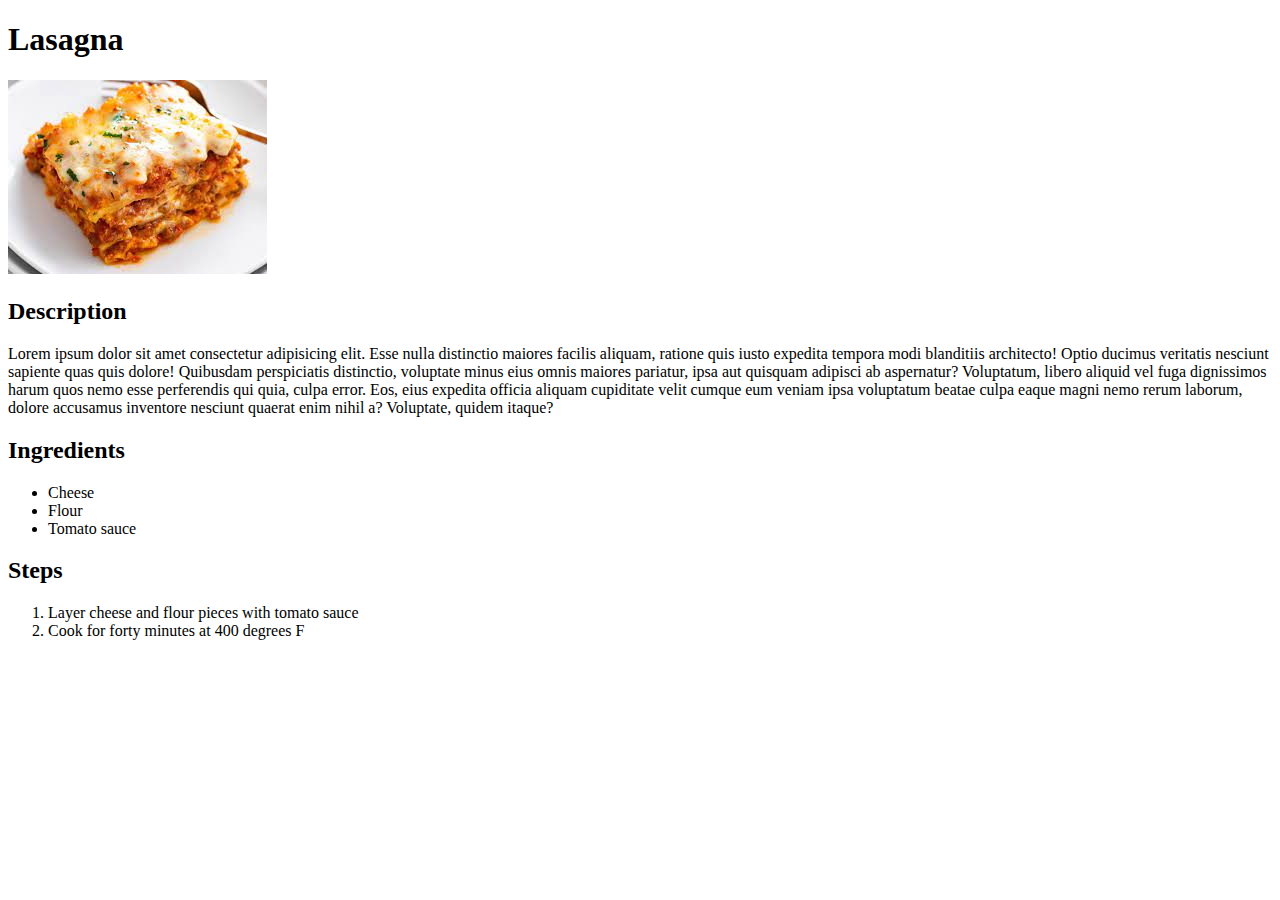
==== recipes/lasagna.html @ 5880277d "Add lasagna recipe and lasagna image" ====
<!DOCTYPE html>
<html lang="en">

<head>
    <meta charset="UTF-8">
    <meta http-equiv="X-UA-Compatible" content="IE=edge">
    <meta name="viewport" content="width=device-width, initial-scale=1.0">
    <title>Lasagna Recipe</title>
</head>

<body>
    <h1>Lasagna</h1>
    <img src="lasagna_image.jpeg">
    <h2>Description</h2>
    <p>
        Lorem ipsum dolor sit amet consectetur adipisicing elit. Esse nulla distinctio maiores facilis aliquam, ratione
        quis iusto expedita tempora modi blanditiis architecto! Optio ducimus veritatis nesciunt sapiente quas quis
        dolore!
        Quibusdam perspiciatis distinctio, voluptate minus eius omnis maiores pariatur, ipsa aut quisquam adipisci ab
        aspernatur? Voluptatum, libero aliquid vel fuga dignissimos harum quos nemo esse perferendis qui quia, culpa
        error.
        Eos, eius expedita officia aliquam cupiditate velit cumque eum veniam ipsa voluptatum beatae culpa eaque magni
        nemo rerum laborum, dolore accusamus inventore nesciunt quaerat enim nihil a? Voluptate, quidem itaque?
    </p>
    <h2>Ingredients</h2>
    <ul>
        <li>Cheese</li>
        <li>Flour</li>
        <li>Tomato sauce</li>
    </ul>
    <h2>Steps</h2>
    <ol>
        <li>Layer cheese and flour pieces with tomato sauce</li>
        <li>Cook for forty minutes at 400 degrees F</li>
    </ol>

</body>

</html>
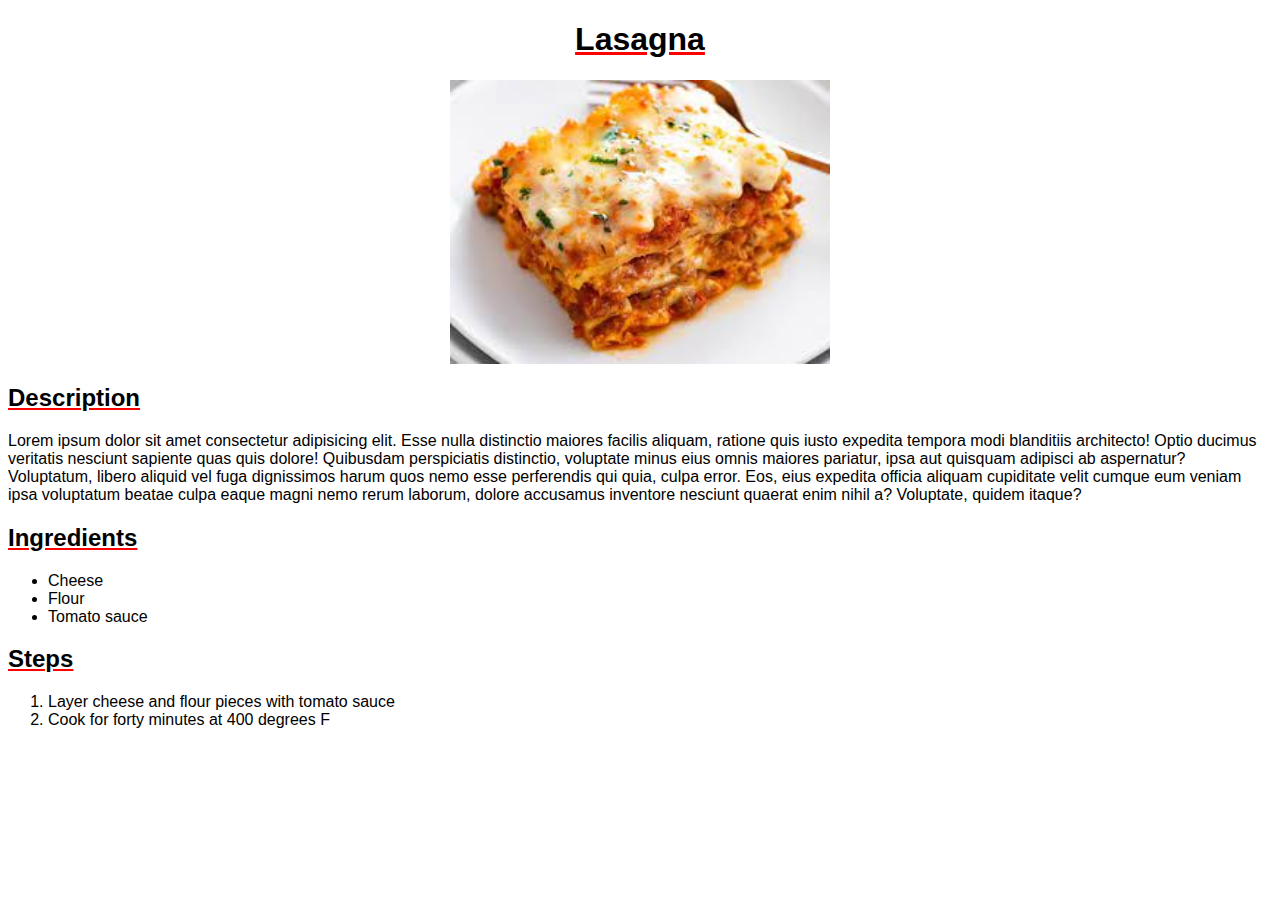
==== commit 4ab69ad9: "Add styling and delete extraneous file" ====
--- a/recipes/lasagna.html
+++ b/recipes/lasagna.html
@@ -6,6 +6,7 @@
     <meta http-equiv="X-UA-Compatible" content="IE=edge">
     <meta name="viewport" content="width=device-width, initial-scale=1.0">
     <title>Lasagna Recipe</title>
+    <link rel="stylesheet" href="../style1.css">
 </head>
 
 <body>
--- a/style1.css
+++ b/style1.css
@@ -0,0 +1,34 @@
+h1 {
+    text-align: center;
+    text-decoration: underline red;
+    font-family: Verdana, Geneva, Tahoma, sans-serif;
+}
+
+p,
+ul,
+ol {
+    font-family: Verdana, Geneva, Tahoma, sans-serif;
+
+}
+
+.recipelink {
+    font-family: Verdana, Geneva, Tahoma, sans-serif;
+    font-size: 20px;
+    font-weight: bold;
+}
+
+.recipecontainer {
+    text-align: center;
+}
+
+img {
+    display: block;
+    margin-left: auto;
+    margin-right: auto;
+    width: 30%;
+}
+
+h2 {
+    text-decoration: underline red;
+    font-family: Verdana, Geneva, Tahoma, sans-serif;
+}